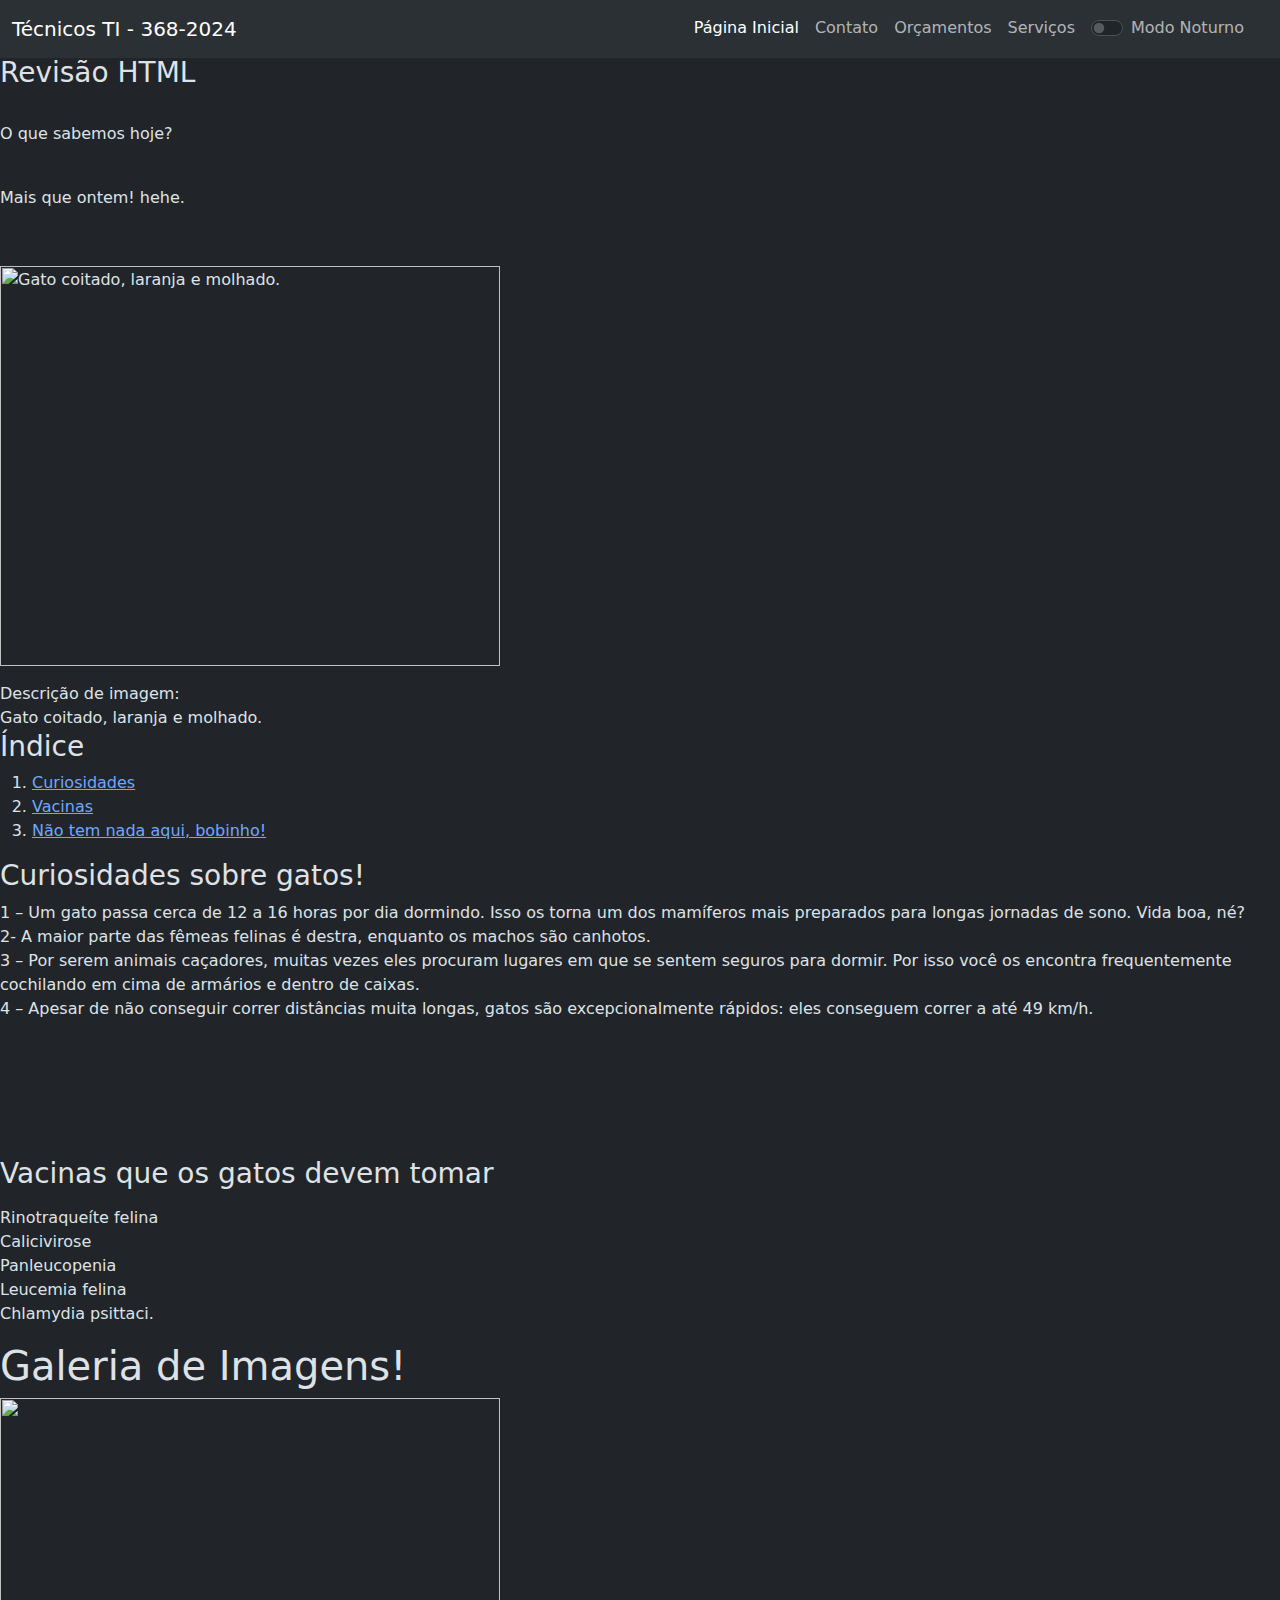
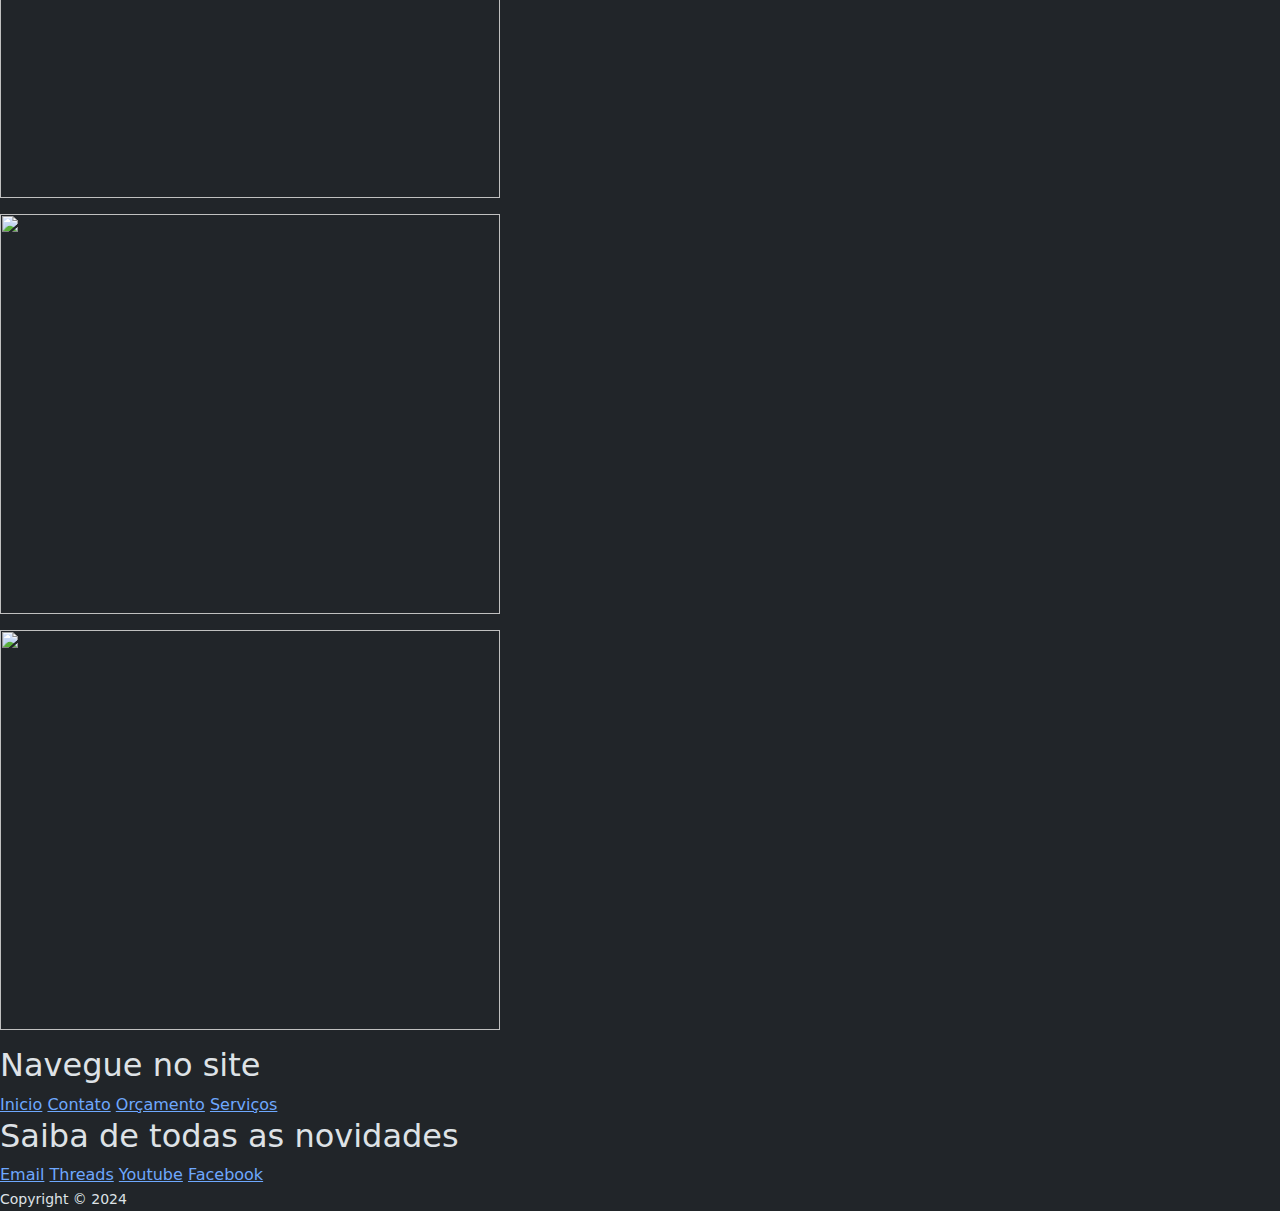
==== index.html @ 58e54557 "Add files via upload" ====
<!DOCTYPE html>
<html lang="pt-br">
<head>
    <meta charset="UTF-8">
    <meta name="viewport" content="width=device-width, initial-scale=1.0">
    <link rel="stylesheet" href="./css/styles.css">

    
    <!--fonte da pagina-->
    <link rel="preconnect" href="https://fonts.googleapis.com">
    <link rel="preconnect" href="https://fonts.gstatic.com" crossorigin>
    
    <link href="https://fonts.googleapis.com/css2?family=Montserrat:ital,wght@0,700;1,700&family=Playfair+Display:ital,wght@0,700;1,700&display=swap" rel="stylesheet">
    
    <!--importando o bootstrap-->
    <link href="https://fonts.googleapis.com/css2?family=Oswald:wght@700&family=Rubik+Mono+One&display=swap" rel="stylesheet">
    <link href="https://cdn.jsdelivr.net/npm/bootstrap@5.3.3/dist/css/bootstrap.min.css" rel="stylesheet" integrity="sha384-QWTKZyjpPEjISv5WaRU9OFeRpok6YctnYmDr5pNlyT2bRjXh0JMhjY6hW+ALEwIH" crossorigin="anonymous">
    


</script>
    <title> Recordar é viver! :3 </title>
</head>
<body data-bs-theme="dark"></body>

    <h1 id= "titulo"> Curso técnico de TI</h1>

    <header>
    <nav class="navbar-expand-lg navbar bg-body-tertiary fixed-top">
      <div class="container-fluid">
        <a class="navbar-brand" href="#">Técnicos TI - 368-2024 </a>
        <button class="navbar-toggler" type="button" data-bs-toggle="offcanvas" data-bs-target="#offcanvasNavbar" aria-controls="offcanvasNavbar" aria-label="Toggle navigation">
          <span class="navbar-toggler-icon"></span>
        </button>
        <div class="offcanvas offcanvas-end" tabindex="-1" id="offcanvasNavbar" aria-labelledby="offcanvasNavbarLabel">
          <div class="offcanvas-header">
            <h5 class="offcanvas-title" id="offcanvasNavbarLabel">Técnicos TI - 368-2024</h5>
            <button type="button" class="btn-close" data-bs-dismiss="offcanvas" aria-label="Close"></button>
          </div>
          <div class="offcanvas-body">
            <ul class="navbar-nav justify-content-end flex-grow-1 pe-3">
              <li class="nav-item">
                <a class="nav-link active" aria-current="page" href="index.html">Página Inicial</a>
              </li>
              <li class="nav-item">
                <a class="nav-link" href="contact.html">Contato</a>
              </li>
              <li class="nav-item">
                <a class="nav-link" href="orcamento.html">Orçamentos</a>
              </li>
              <li class="nav-item">
                <a class="nav-link" href="services.html">Serviços</a>
              </li>

              <li class="nav-item">
                <a class="nav-link" href="#"><div class="form-check form-switch">
                    <input class="form-check-input" type="checkbox" role="switch" id="modo-noturno">
                    <label class="form-check-label" for="flexSwitchCheckDefault">Modo Noturno</label>
                  </div></a>
            </li>
          </div>
        </div>
      </div>
    </nav>

  </header>
<main>
    <h3> Revisão HTML</h3>
    <br><p>O que sabemos hoje?</p> 
    <br><p>Mais que ontem! hehe.</p>
   <br></p><img src="https://www.naturalis-petfood.com/wp-content/uploads/2022/01/image058.jpg" width="500" height="400" title="Gato coitado, laranja e molhado."></p>
    <caption> Descrição de imagem: <br>
      Gato coitado, laranja e molhado. 
    </caption>


   <h3>Índice</h3>
   <ol>
     <li><a href="#p1">Curiosidades</a></li>
     <li><a href="#p2">Vacinas</a></li>
     <li>
       <a href="#vazio"
         >Não tem nada aqui, bobinho!</a
       >
     </li>
   </ol>
   
   <h3>Curiosidades sobre gatos!</h3>
   <p id="p1">

    1 – Um gato passa cerca de 12 a 16 horas por dia dormindo. Isso os torna um dos mamíferos mais preparados para longas jornadas de sono. Vida boa, né?<br>
    2- A maior parte das fêmeas felinas é destra, enquanto os machos são canhotos. <br>
    3 – Por serem animais caçadores, muitas vezes eles procuram lugares em que se sentem seguros para dormir. Por isso você os encontra frequentemente cochilando em cima de armários e dentro de caixas.<br>
    4 – Apesar de não conseguir correr distâncias muita longas, gatos são excepcionalmente rápidos: eles conseguem correr a até 49 km/h.
    <br>
    <br>
    <br>
    <br>
    <br>
    <br>



    <h3>Vacinas que os gatos devem tomar</h3>
   </p>
   <p id="p2">
    Rinotraqueíte felina <br>
    Calicivirose <br>
    Panleucopenia<br>
    Leucemia felina<br>
    Chlamydia psittaci.<br>
   </p>



   <section class="gatos-images">

<h1>Galeria de Imagens!</h1>

<figure class="image">
  <p><img src="https://media.istockphoto.com/id/185271650/pt/foto/pequeno-filhote-de-gato-listrado.jpg?s=2048x2048&w=is&k=20&c=BQeppMx-NGfOSP53x1WByowvINepbT4-vcUBUSH6ZPQ=" width="500" height="400"></p>
</figure>

<figure class="image"> 
<p><img src="https://cdn.pixabay.com/photo/2018/07/13/10/20/kittens-3535404_1280.jpg" width="500" height="400"></p>
</figure>

<figure class="image">
<p><img src="https://media.istockphoto.com/id/1217202429/pt/foto/home-sweet-home-during-covid-19-pandemic.jpg?s=2048x2048&w=is&k=20&c=kIRfpltM8EM9GtpbmdE6R_hAIkQVvZ4j419nSS5oCN8=" width="500" height="400"></p>
</figure>


</section>

</main>

<footer>
  <nav>
    <h2>Navegue no site</h2>

    <nav class="nav-buttons">
    <a href="./index.html" class="button">Inicio</a>
    <a href="./contact.html"class="button">Contato</a>
    <a href="./orcamento.html"class="button">Orçamento</a>
    <a href="./services.html"class="button">Serviços</a>
   </nav>

  <nav class="nav-buttons">
  
    <h2>Saiba de todas as novidades</h2>

    <a href="#" class="button">Email</a>
    <a href="#" class="button">Threads</a>
    <a href="#" class="button">Youtube</a>
    <a href="#" class="button">Facebook</a>
    
  </nav>

  <small>Copyright © 2024 </small>
</footer>




<script src="script/main.js"></script>
<script src="https://cdn.jsdelivr.net/npm/bootstrap@5.3.3/dist/js/bootstrap.bundle.min.js" integrity="sha384-YvpcrYf0tY3lHB60NNkmXc5s9fDVZLESaAA55NDzOxhy9GkcIdslK1eN7N6jIeHz" crossorigin="anonymous"></script>    

</body>
</html>
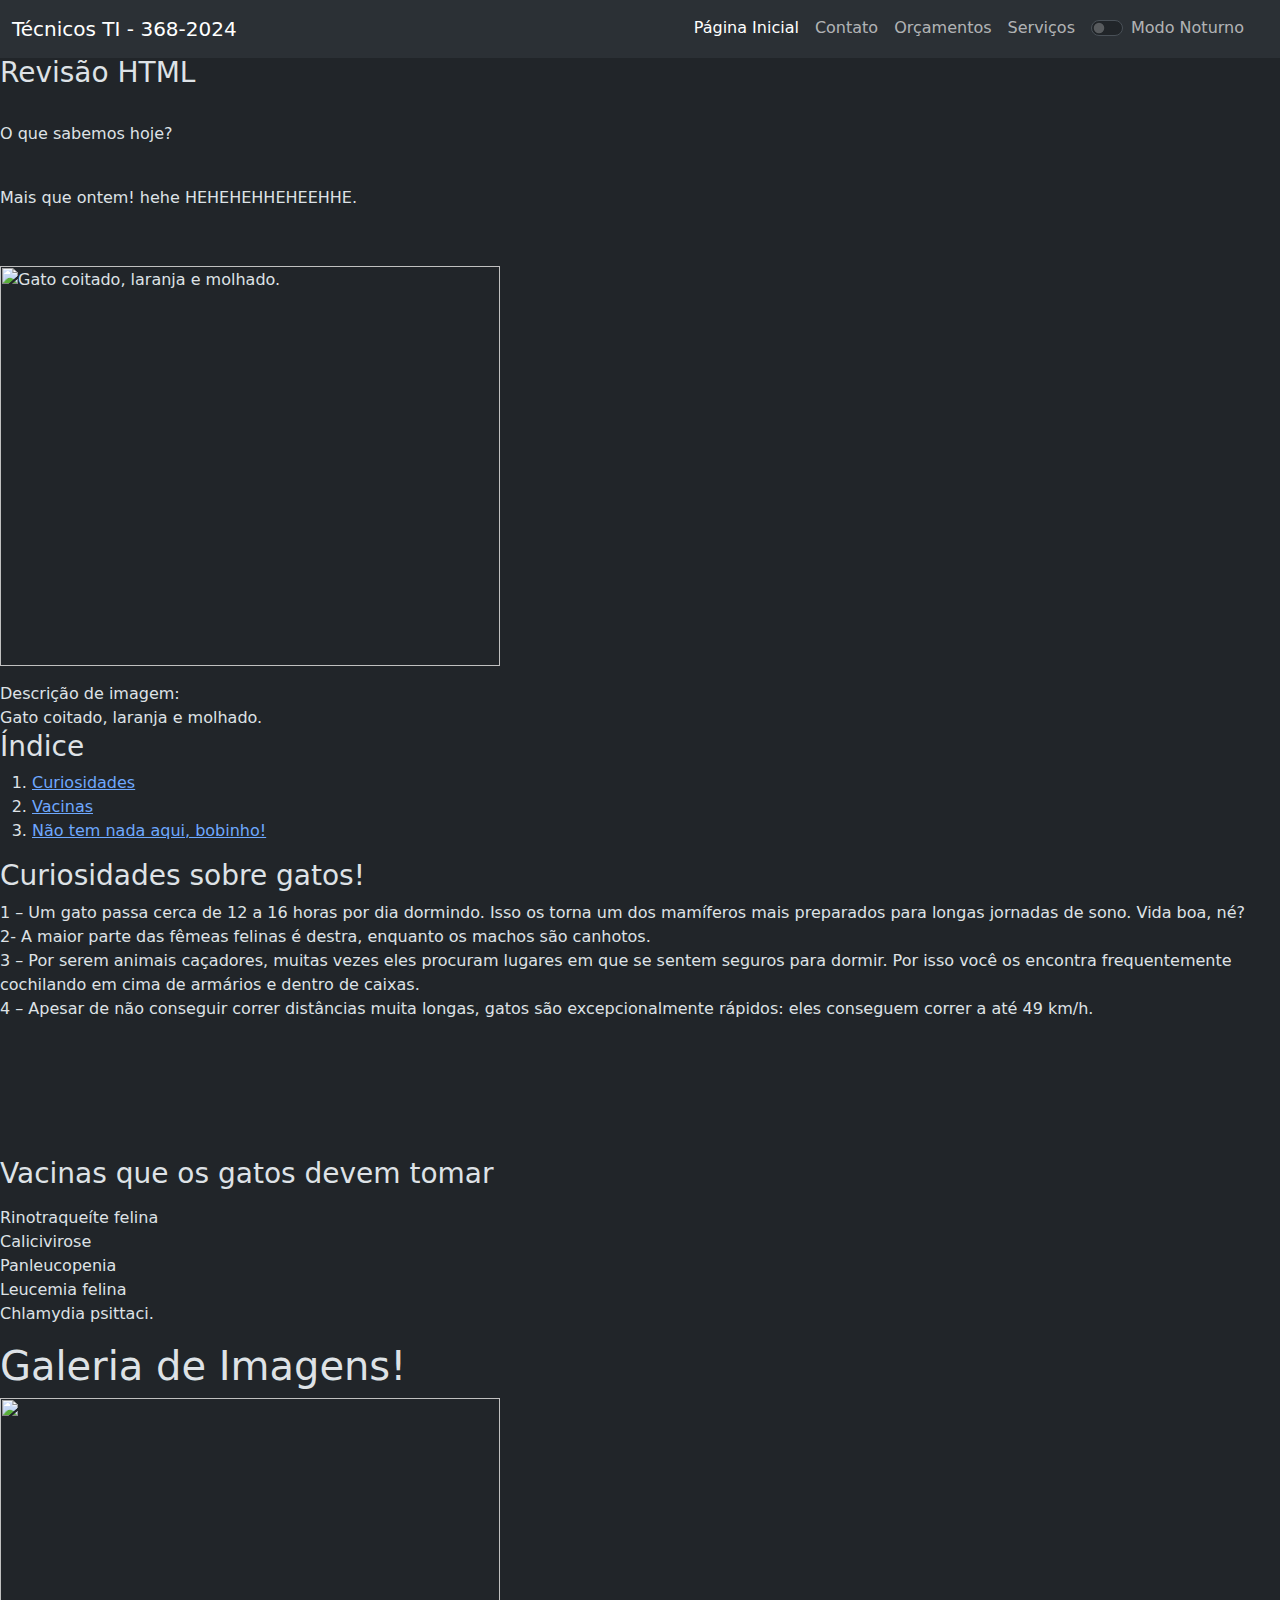
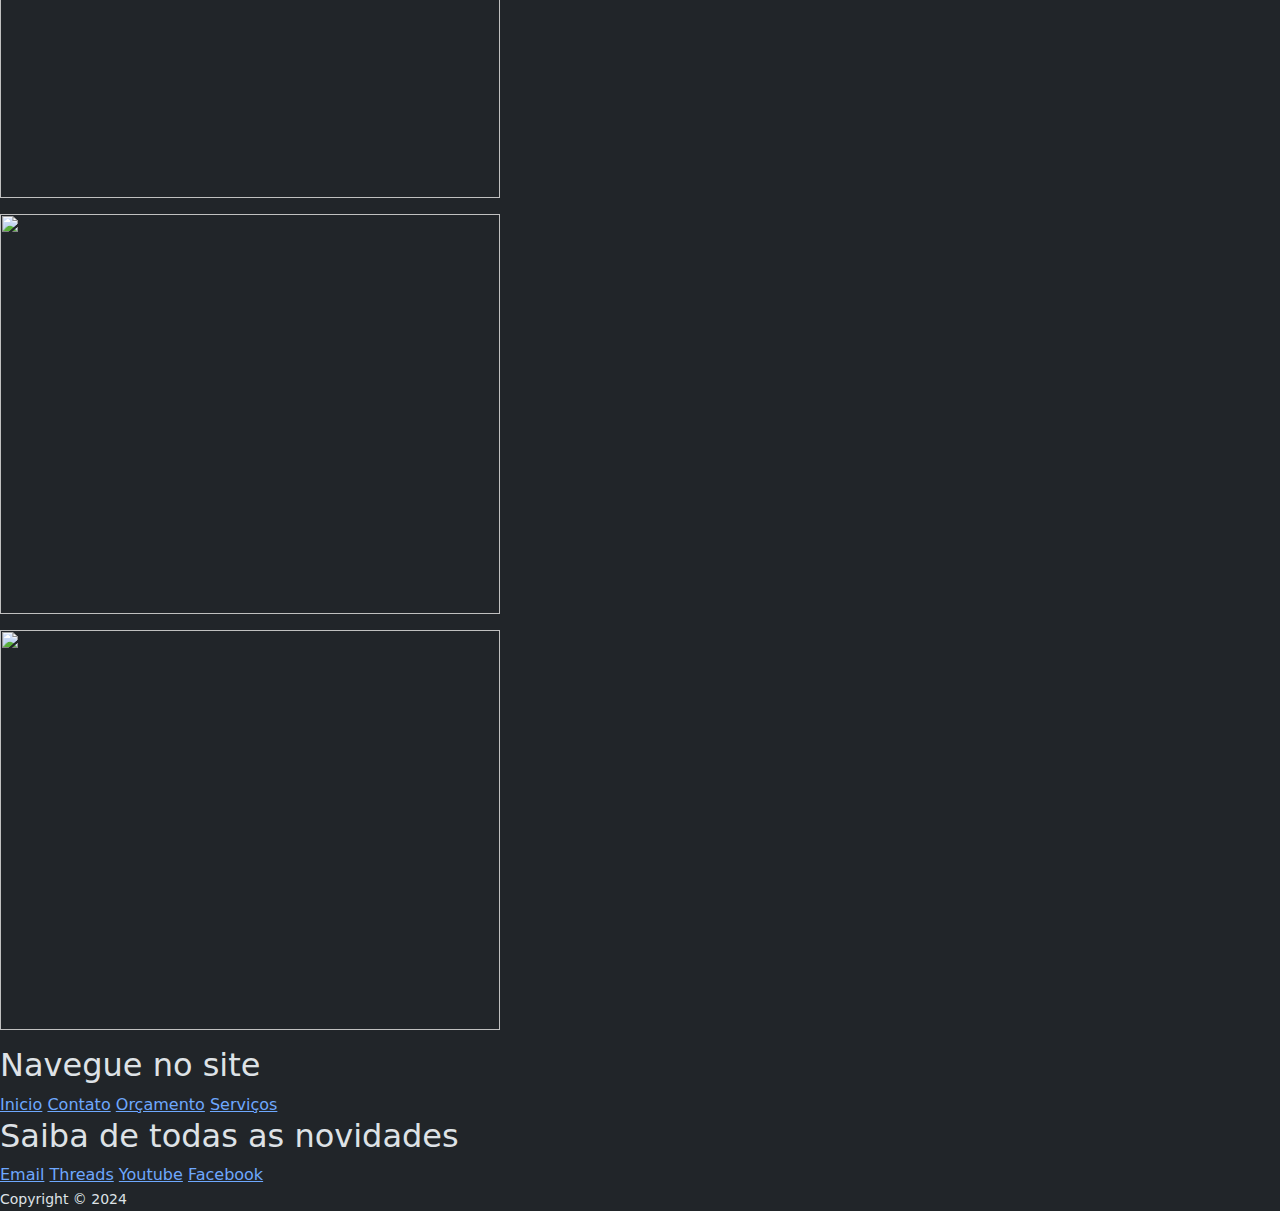
==== commit 8a82efda: "Update index.html" ====
--- a/index.html
+++ b/index.html
@@ -67,7 +67,7 @@
 <main>
     <h3> Revisão HTML</h3>
     <br><p>O que sabemos hoje?</p> 
-    <br><p>Mais que ontem! hehe.</p>
+    <br><p>Mais que ontem! hehe HEHEHEHHEHEEHHE.</p>
    <br></p><img src="https://www.naturalis-petfood.com/wp-content/uploads/2022/01/image058.jpg" width="500" height="400" title="Gato coitado, laranja e molhado."></p>
     <caption> Descrição de imagem: <br>
       Gato coitado, laranja e molhado. 
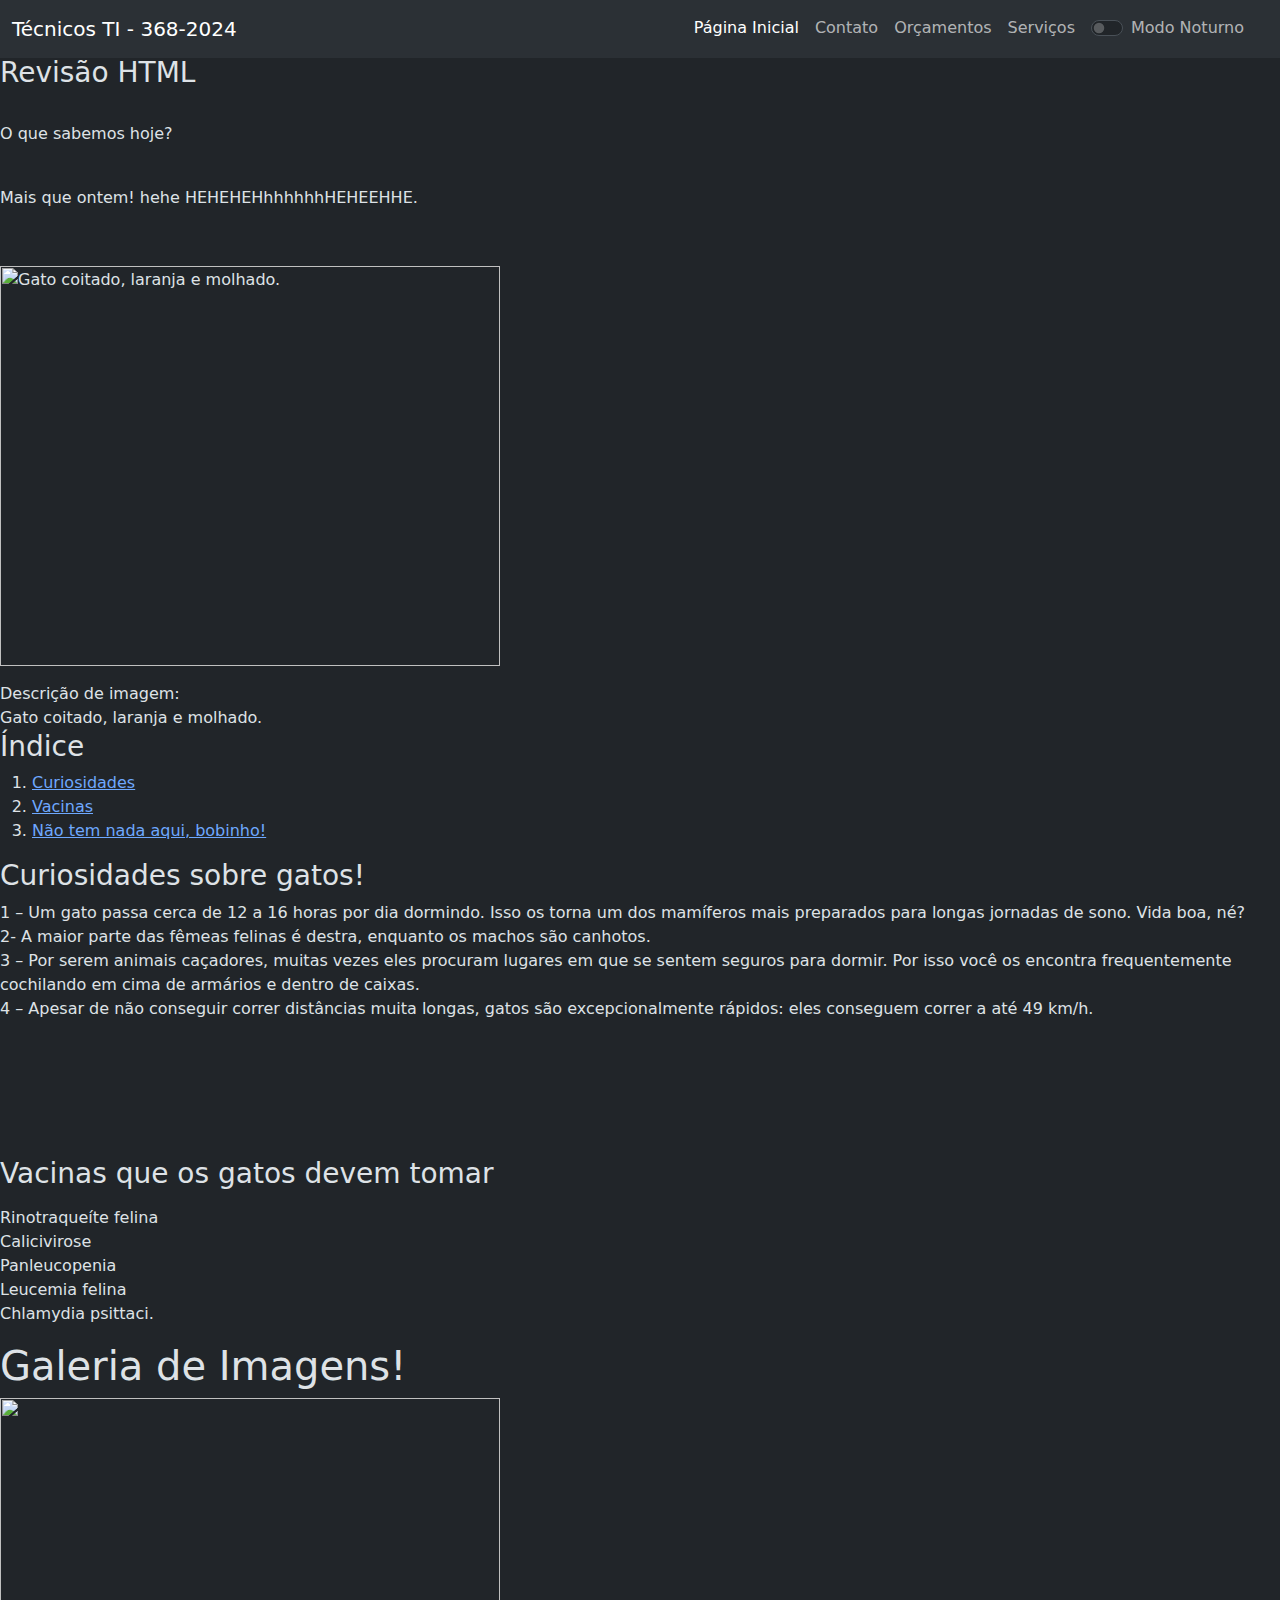
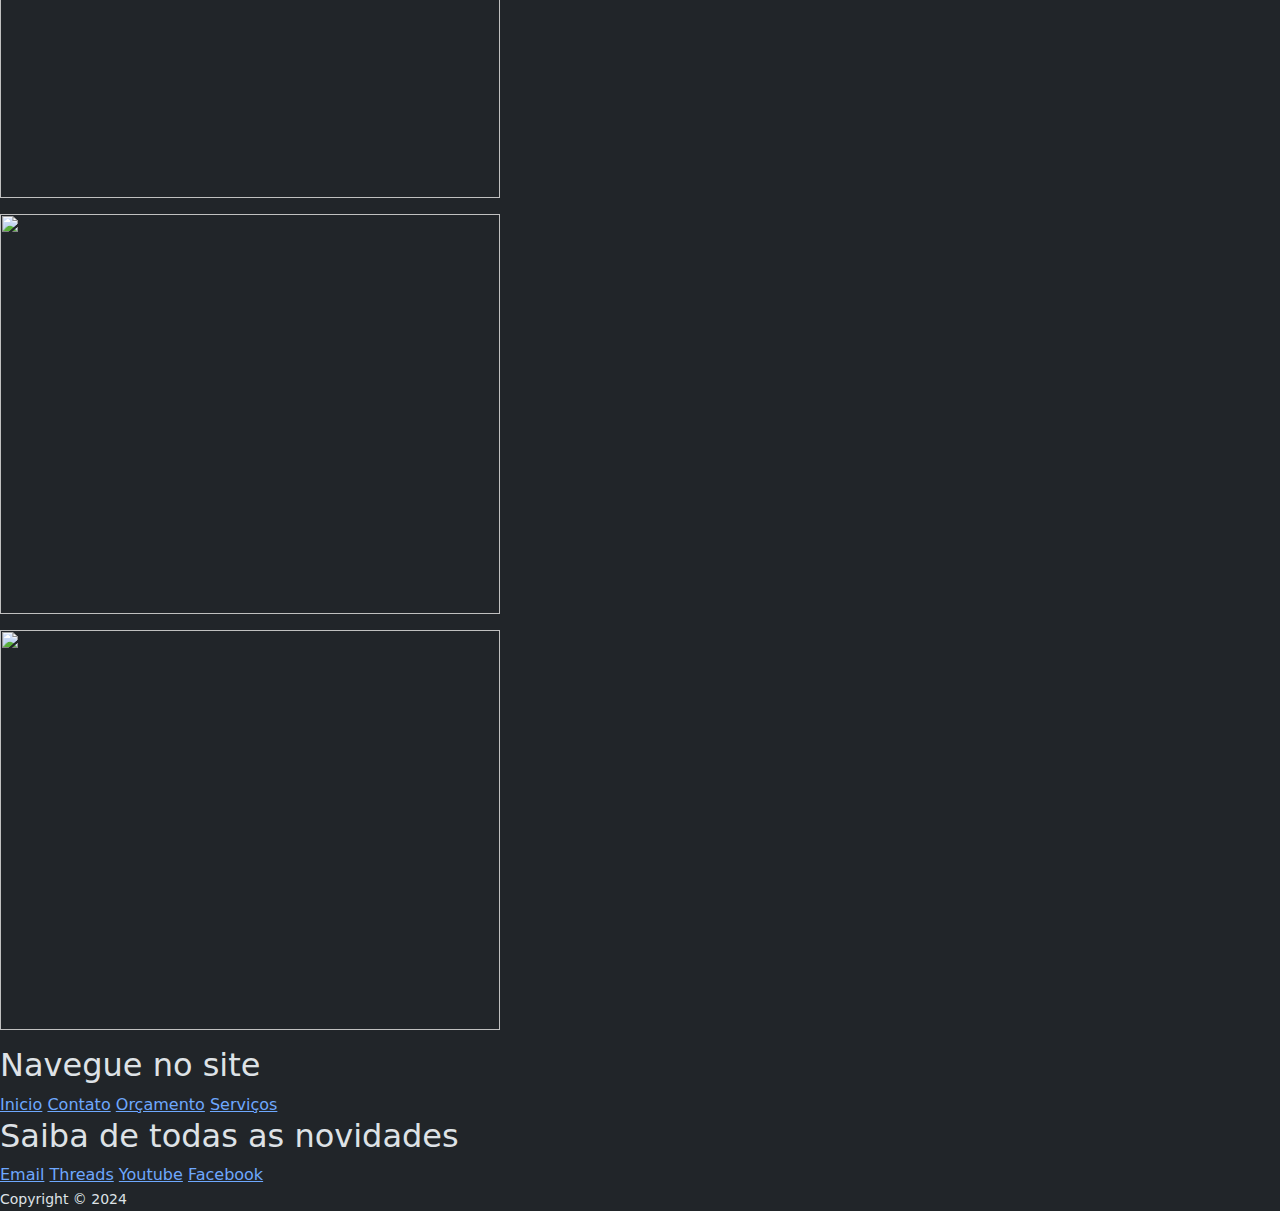
==== commit af9be8d4: "Update index.html" ====
--- a/index.html
+++ b/index.html
@@ -67,7 +67,7 @@
 <main>
     <h3> Revisão HTML</h3>
     <br><p>O que sabemos hoje?</p> 
-    <br><p>Mais que ontem! hehe HEHEHEHHEHEEHHE.</p>
+    <br><p>Mais que ontem! hehe HEHEHEHhhhhhhHEHEEHHE.</p>
    <br></p><img src="https://www.naturalis-petfood.com/wp-content/uploads/2022/01/image058.jpg" width="500" height="400" title="Gato coitado, laranja e molhado."></p>
     <caption> Descrição de imagem: <br>
       Gato coitado, laranja e molhado. 
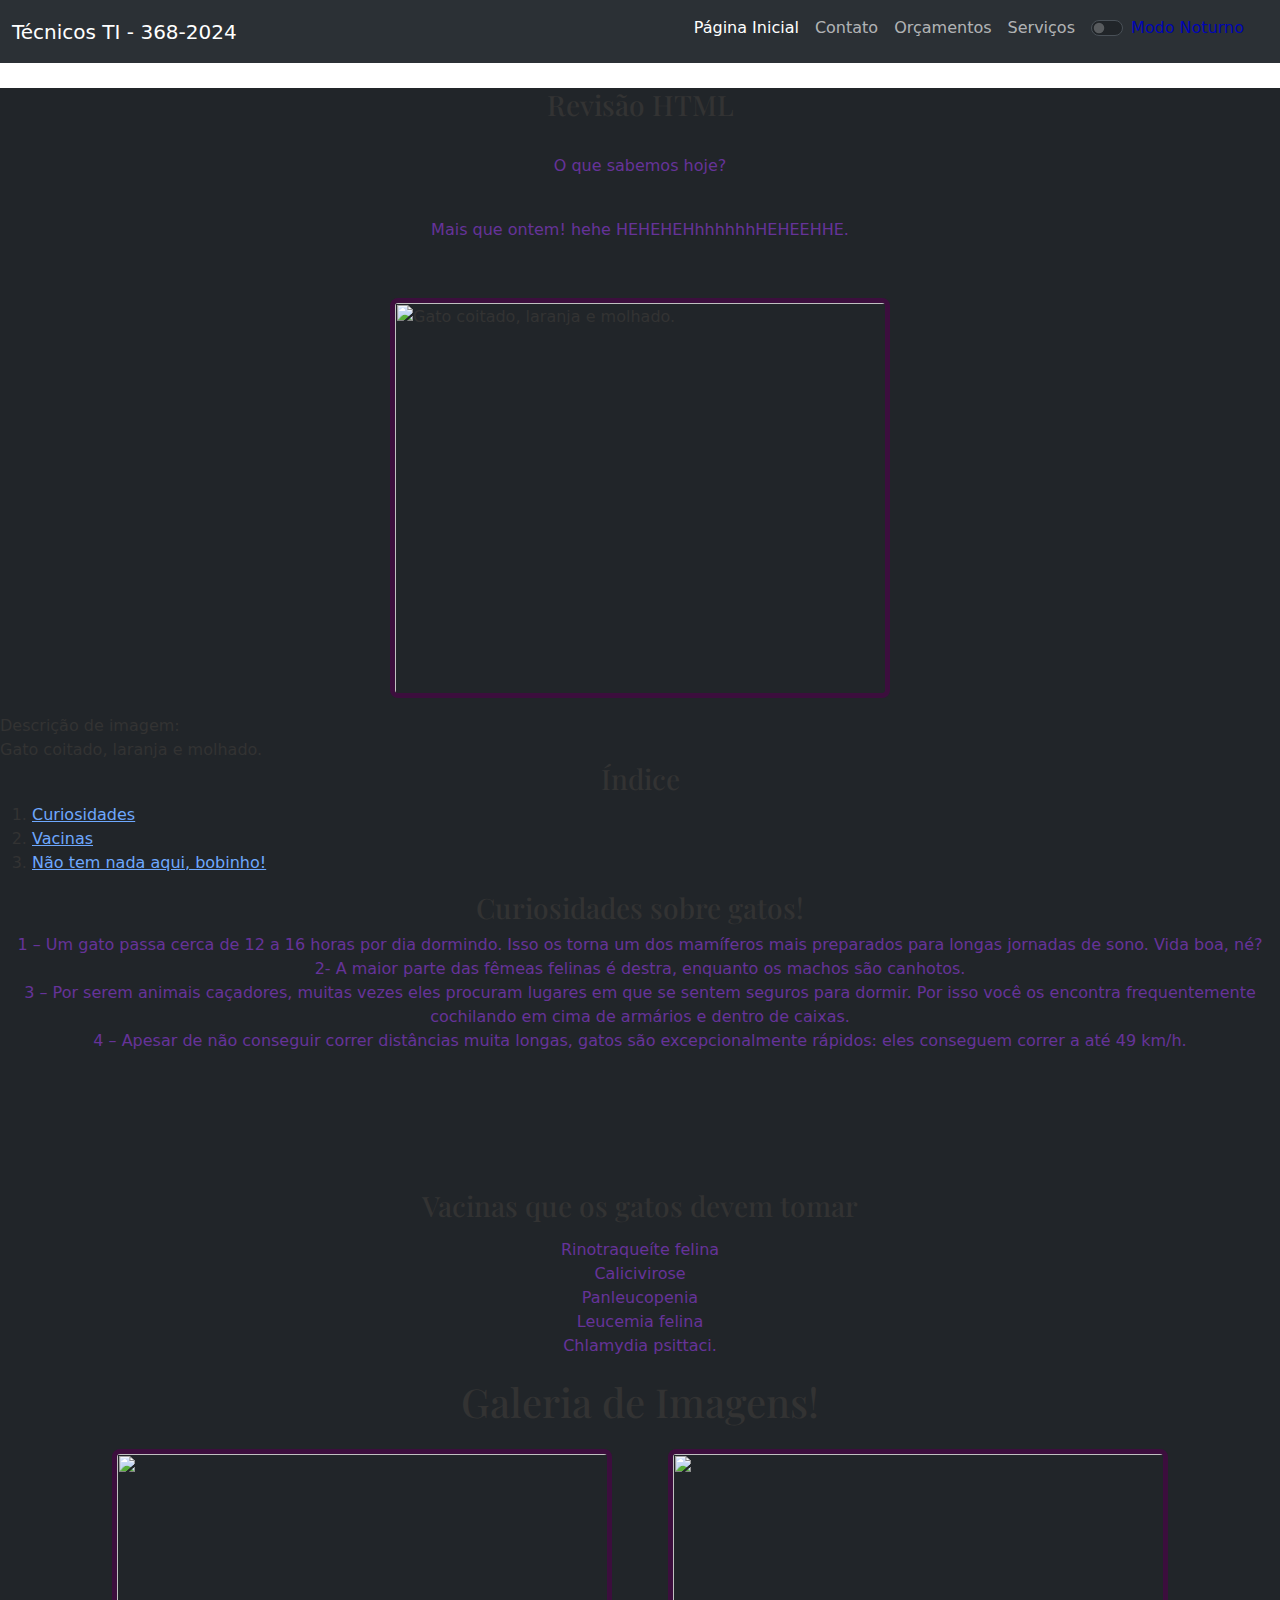
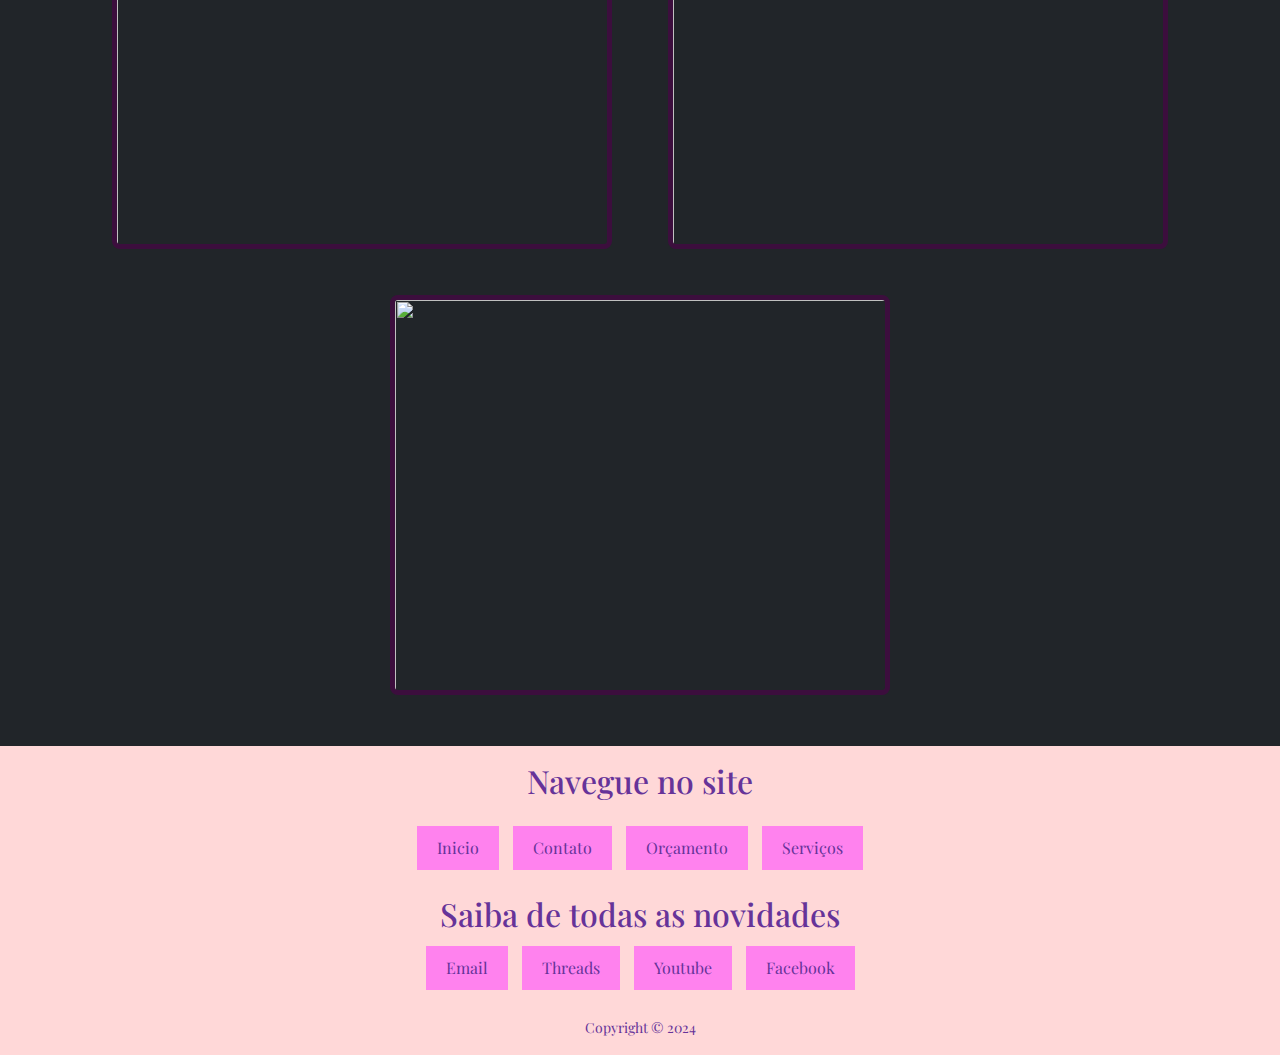
==== commit cfc4608f: "Update index.html" ====
--- a/index.html
+++ b/index.html
@@ -19,7 +19,7 @@
 
 
 </script>
-    <title> Recordar é viver! :3 </title>
+    <title> Recordar é viver! <3 :3 </title>
 </head>
 <body data-bs-theme="dark"></body>
 
--- a/css/styles.css
+++ b/css/styles.css
@@ -0,0 +1,147 @@
+:root {
+    --cor-texto: #663399;
+    --cor-titulo-secao: #48005e;
+    --largura-borda-formulario: 8px;
+    --borda: 5px solid #410b41e1;
+    --fonte-título:  "Playfair Display", serif;
+
+}
+
+
+
+body {
+    font-family: arial, sans-serif;
+    margin: 0;
+    padding: 0;
+    background-color: #ffc7e9;
+    color: #333;
+    background-image:url(https://wallpaperaccess.com/full/3751233.png);
+    background-repeat: no-repeat;
+    background-size: cover;
+    background-position: center;
+    background-attachment: fixed;
+    height: 100%;
+    min-height: 100%;
+    }
+
+
+
+h1, h2, h3 {
+    text-align: center;
+    color:var(--cor-titulo-secao);
+    font-family: var(--fonte-título)
+
+}
+
+
+
+p {
+    text-align: center;
+    color: var(--cor-texto)
+}
+
+img {
+    display: block;
+    margin: 0 auto;
+    border: 5px solid #410b41e1;
+    border-radius: 8px;
+
+}
+ form  {
+    max-width: 600px;
+    margin: 50px auto;
+    padding: 28px;
+    background-color: #ffffff;
+    border:var(--borda);
+    border-radius: 8px;
+    box-shadow: 0 0 10px rgba(0, 0, 0, 0. 1);
+ }
+
+ label {
+    display: block;
+   margin-bottom: 5px;
+   color: #0005b3;
+ }
+
+ input[type="text"],
+ input[type="email"],
+ textarea {
+    width: 100%;
+    padding: 10px;
+    margin-bottom: 20px ;
+    border: 1px solid #ddd;
+    border-radius: 4px;
+    box-sizing: border-box;
+ }
+
+.nav-buttons {
+    text-align:  center;
+    margin: 20px 0;;
+}
+
+
+ .nav-buttons .button{
+   display: inline-block;
+   padding: 10px 20px;
+   margin: 5px;
+   background-color: rgb(255, 130, 238);
+   color: var(--cor-texto);
+   text-decoration: none;
+   border: 4px;
+ }
+
+
+.gatos-images {
+    text-align: center;
+    margin: 20px 0;
+    
+}
+
+
+.image{
+    display: inline-block;
+   padding: 10px 20px;
+   margin: 5px;
+
+   
+
+}
+
+button:hover {
+color: aqua;
+}
+
+
+footer {
+    text-align: center;
+    padding: 1rem;
+    background-color: rgb(255, 216, 216);
+    position: relative;
+    bottom: 0;
+    width: 100%;
+    color: var(--cor-texto); font-family: var(--fonte-título);
+    
+
+}
+.rodape{
+    position: absolute;
+    bottom: 0;
+    width: 100%;
+}
+
+header {
+    text-align: center;
+    padding: 1rem;
+    background: white;
+    max-width:100%;
+}
+
+
+[data-bs-theme="dark"]{
+    
+    color: #333;
+}
+
+
+
+
